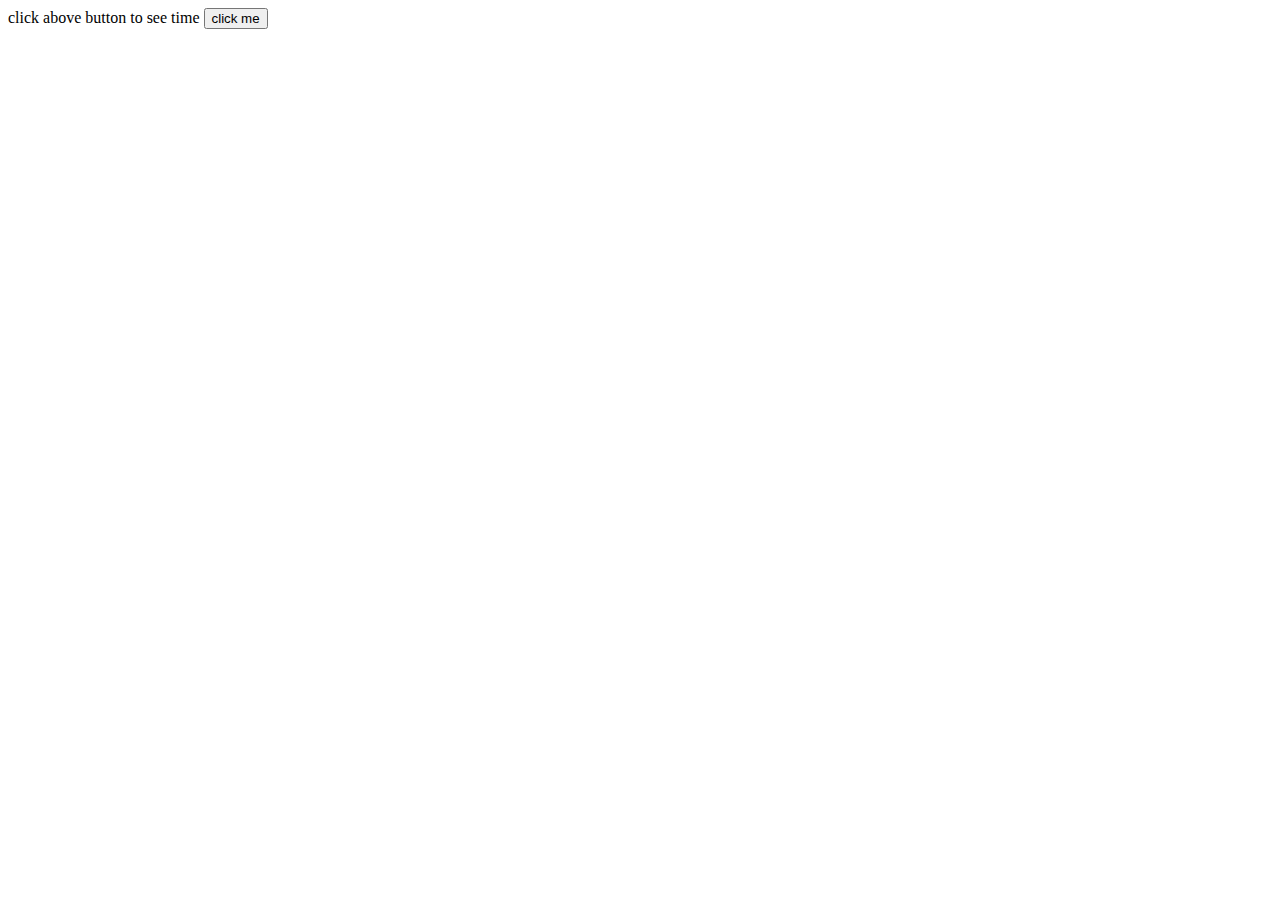
==== index.html @ 75dfdc58 "modified new project" ====
<!DOCTYPE html>
<html lang="en">
<head>
    <meta charset="UTF-8">
    <meta http-equiv="X-UA-Compatible" content="IE=edge">
    <meta name="viewport" content="width=device-width, initial-scale=1.0">
    <title>Document</title>
</head>

<script>
    function myfunction(){
        setInterval(myfunction,1000);
        let d = new Date();
        document.getElementById("container").innerHTML=d.getHours()+":"+d.getMinutes()+":"+d.getSeconds();
    }
</script>
<body id="container">
    click above button to see time
</body>
<button id="click", onclick= setTimeout(myfunction,0);>
click me
</button>
</html>
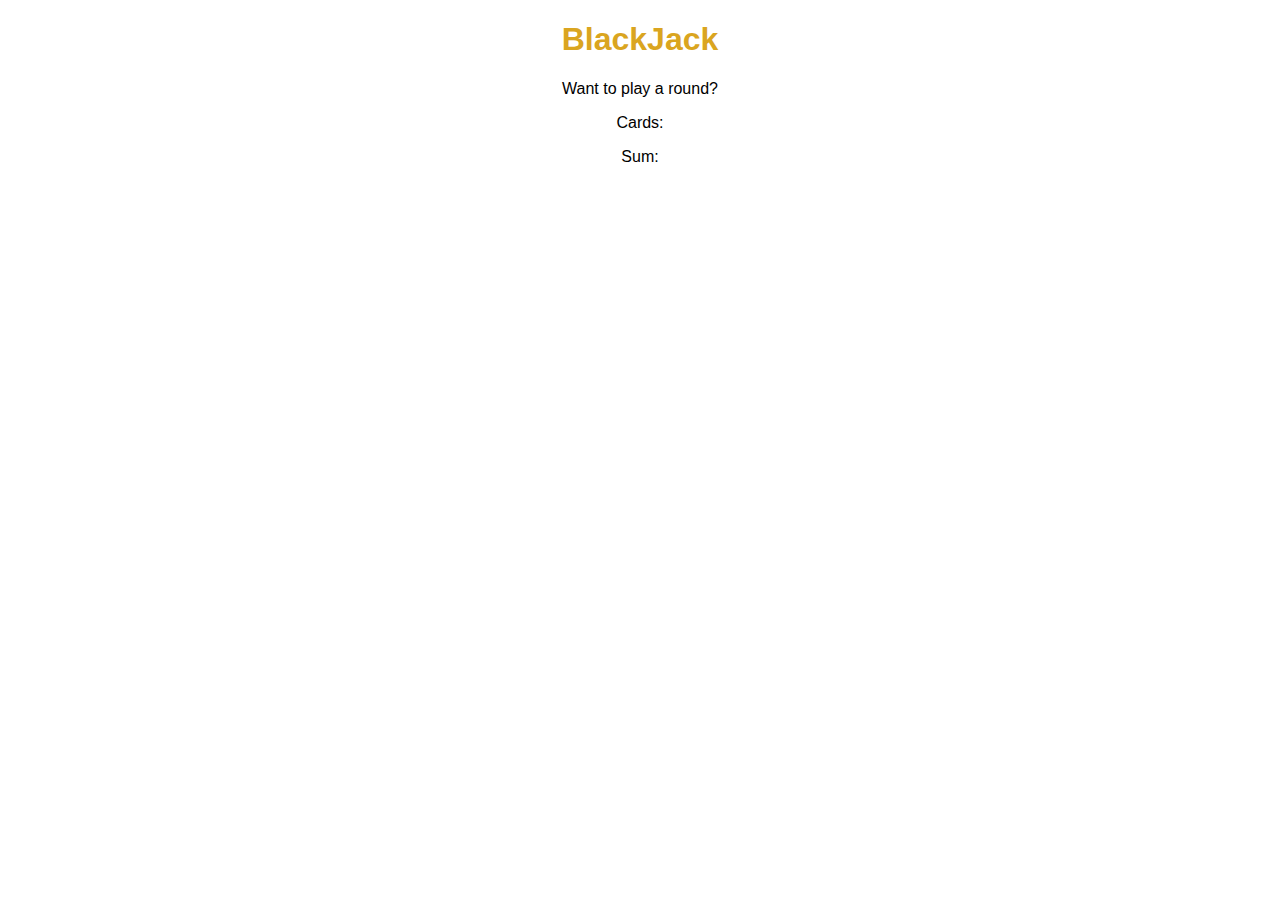
==== commit 977b4ea7: "modified app.js" ====
--- a/index.html
+++ b/index.html
@@ -1,23 +1,23 @@
 <!DOCTYPE html>
 <html lang="en">
-<head>
+<head >
     <meta charset="UTF-8">
     <meta http-equiv="X-UA-Compatible" content="IE=edge">
     <meta name="viewport" content="width=device-width, initial-scale=1.0">
     <title>Document</title>
+     <link rel="stylesheet" href="index.css">
 </head>
 
+<body>
+<h1>BlackJack</h1>
+<p id="display.el">Want to play a round?</p>
+<p id="cards.el">Cards:</p>
+<p id="sum.el">Sum:</p>
+</body>
+
+
 <script>
-    function myfunction(){
-        setInterval(myfunction,1000);
-        let d = new Date();
-        document.getElementById("container").innerHTML=d.getHours()+":"+d.getMinutes()+":"+d.getSeconds();
-    }
 </script>
-<body id="container">
-    click above button to see time
-</body>
-<button id="click", onclick= setTimeout(myfunction,0);>
-click me
-</button>
+
+
 </html>--- a/index.css
+++ b/index.css
@@ -0,0 +1,8 @@
+body{
+    text-align: center;
+    font-family: 'Lucida Sans', 'Lucida Sans Regular', 'Lucida Grande', 'Lucida Sans Unicode', Geneva, Verdana, sans-serif;
+}
+
+h1{
+    color:goldenrod
+}